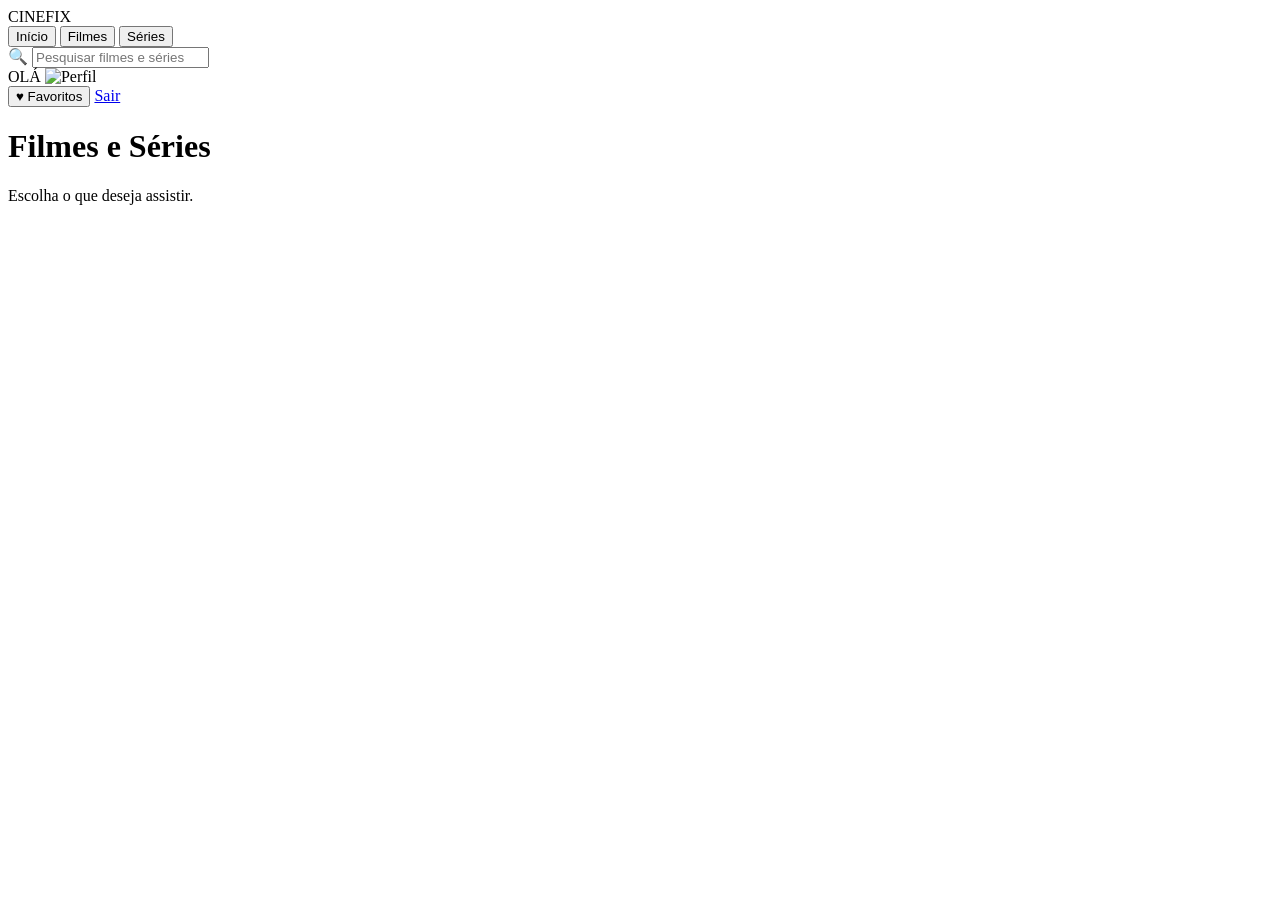
==== catalogo.html @ dbda6681 "Meu primeiro commit." ====
<!DOCTYPE html>

<html lang="pt-BR">

<head>

    <meta charset="UTF-8">


    <meta
        name="viewport"
        content="width=device-width, initial-scale=1.0"
    >


    <title>CINEFIX</title>


    <!-- ALTERAÇÃO 21/08 - CSS DO CATÁLOGO -->

    <link
        rel="stylesheet"
        href="catalogo.css"
    >


</head>


<body>



    <!-- ================================= -->
    <!-- ALTERAÇÃO 21/08 - MENU PRINCIPAL -->
    <!-- ================================= -->

    <header class="navbarCatalogo">


        <div class="ladoEsquerdo">


            <div class="logo">

                CINEFIX

            </div>



            <!-- ALTERAÇÃO 21/08 - FILMES / SÉRIES -->

            <nav class="menuCatalogo">


                <button
                    class="menuAtivo"
                    data-tipo="todos"
                >

                    Início

                </button>


                <button data-tipo="filme">

                    Filmes

                </button>


                <button data-tipo="serie">

                    Séries

                </button>


            </nav>


        </div>



        <div class="ladoDireito">



            <!-- ================================= -->
            <!-- ALTERAÇÃO 21/08 - BARRA DE BUSCA -->
            <!-- ================================= -->

            <div class="pesquisa">


                <span>

                    🔍

                </span>


                <input
                    type="text"
                    id="campoPesquisa"
                    placeholder="Pesquisar filmes e séries"
                >


            </div>



            <!-- ================================= -->
            <!-- ALTERAÇÃO 21/08 - PERFIL -->
            <!-- ================================= -->

            <div class="usuario">


                <span class="ola">

                    OLÁ

                </span>


                <img
                    src="Imagens/GatoFotodePerfil.jpg"
                    class="fotoUsuario"
                    id="fotoUsuario"
                    alt="Perfil"
                >



                <!-- ALTERAÇÃO 21/08 - MENU PERFIL -->

                <div
                    class="menuPerfil"
                    id="menuPerfil"
                >


                    <button id="mostrarFavoritos">

                        ♥ Favoritos

                    </button>


                    <a href="index.html">

                        Sair

                    </a>


                </div>


            </div>


        </div>


    </header>



    <!-- ======================================== -->
    <!-- ALTERAÇÃO 21/08 - CONTEÚDO DO CATÁLOGO -->
    <!-- ======================================== -->

    <main class="conteudoCatalogo">


        <div class="cabecalhoConteudo">


            <h1 id="tituloCatalogo">

                Filmes e Séries

            </h1>


            <p>

                Escolha o que deseja assistir.

            </p>


        </div>



        <!-- ALTERAÇÃO 21/08 - CARDS -->

        <div
            id="gradeCatalogo"
            class="gradeCatalogo"
        >

        </div>


    </main>



    <!-- ALTERAÇÃO 21/08 - JAVASCRIPT DO CATÁLOGO -->

    <script
        type="module"
        src="catalogo.js"
    >
    </script>


</body>

</html>
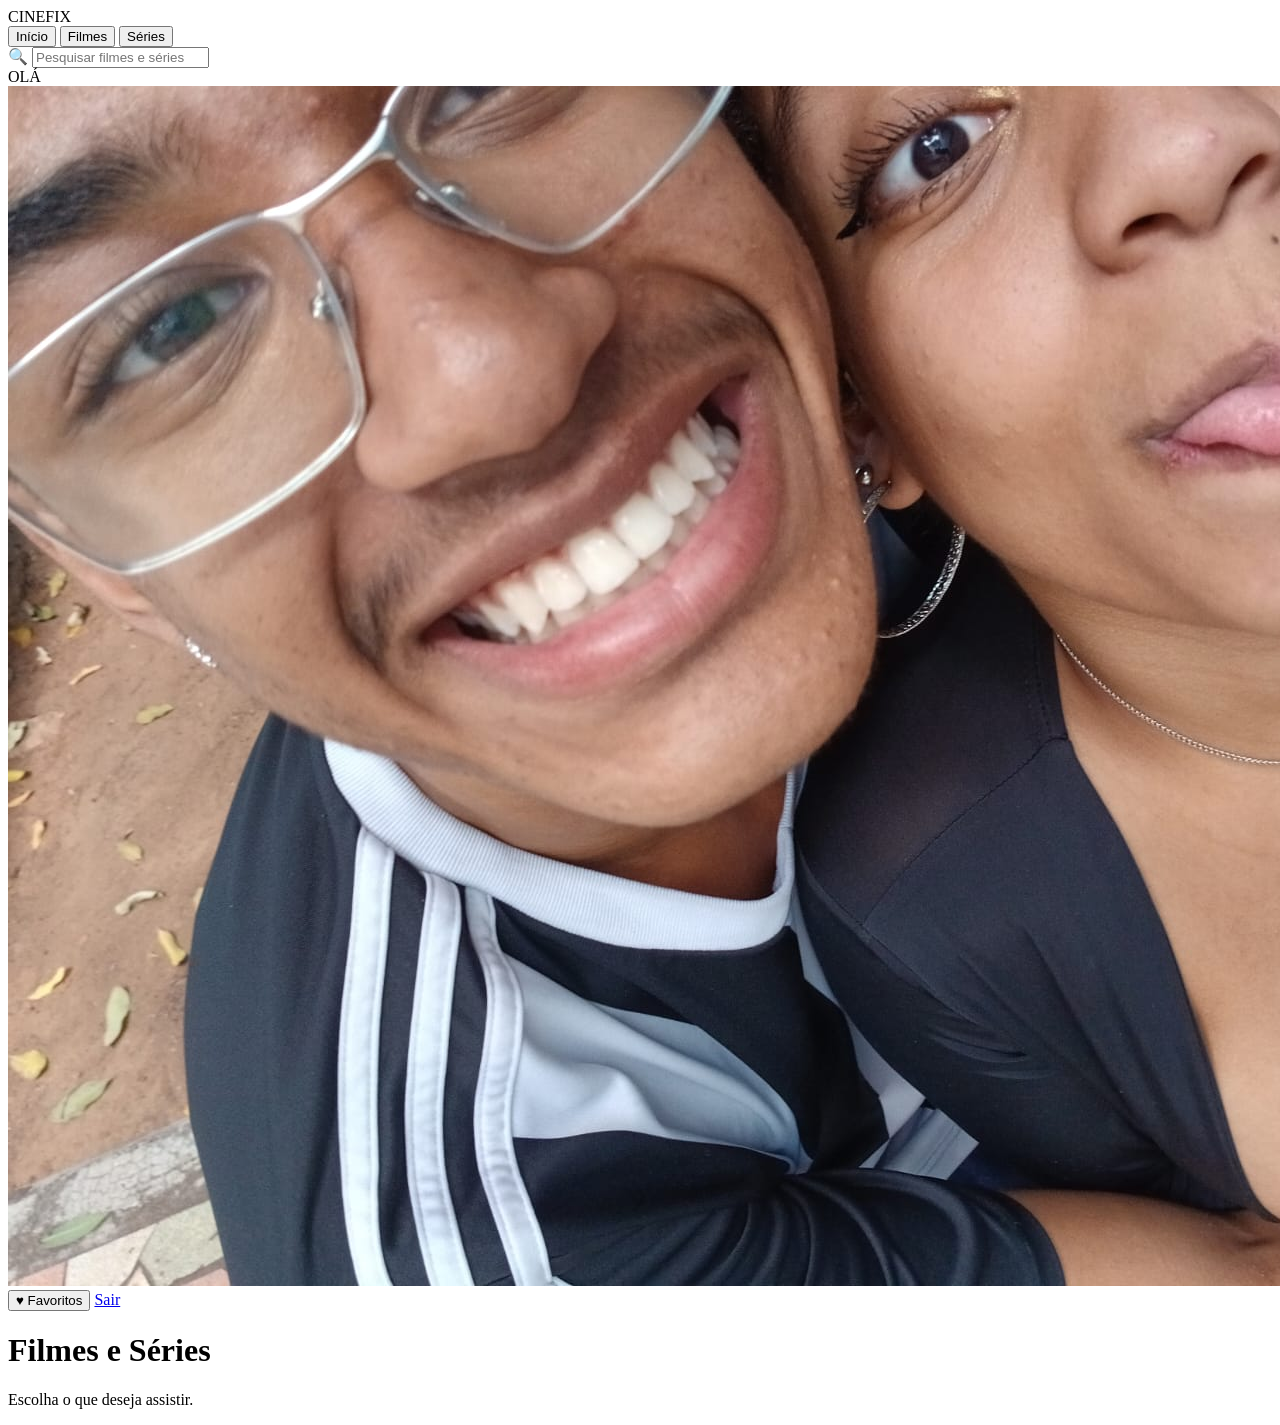
==== commit 88270025: "alteração do nome do site." ====
--- a/catalogo.html
+++ b/catalogo.html
@@ -129,7 +129,7 @@
 
 
                 <img
-                    src="Imagens/GatoFotodePerfil.jpg"
+                    src="Imagens/perfil.jpeg"
                     class="fotoUsuario"
                     id="fotoUsuario"
                     alt="Perfil"
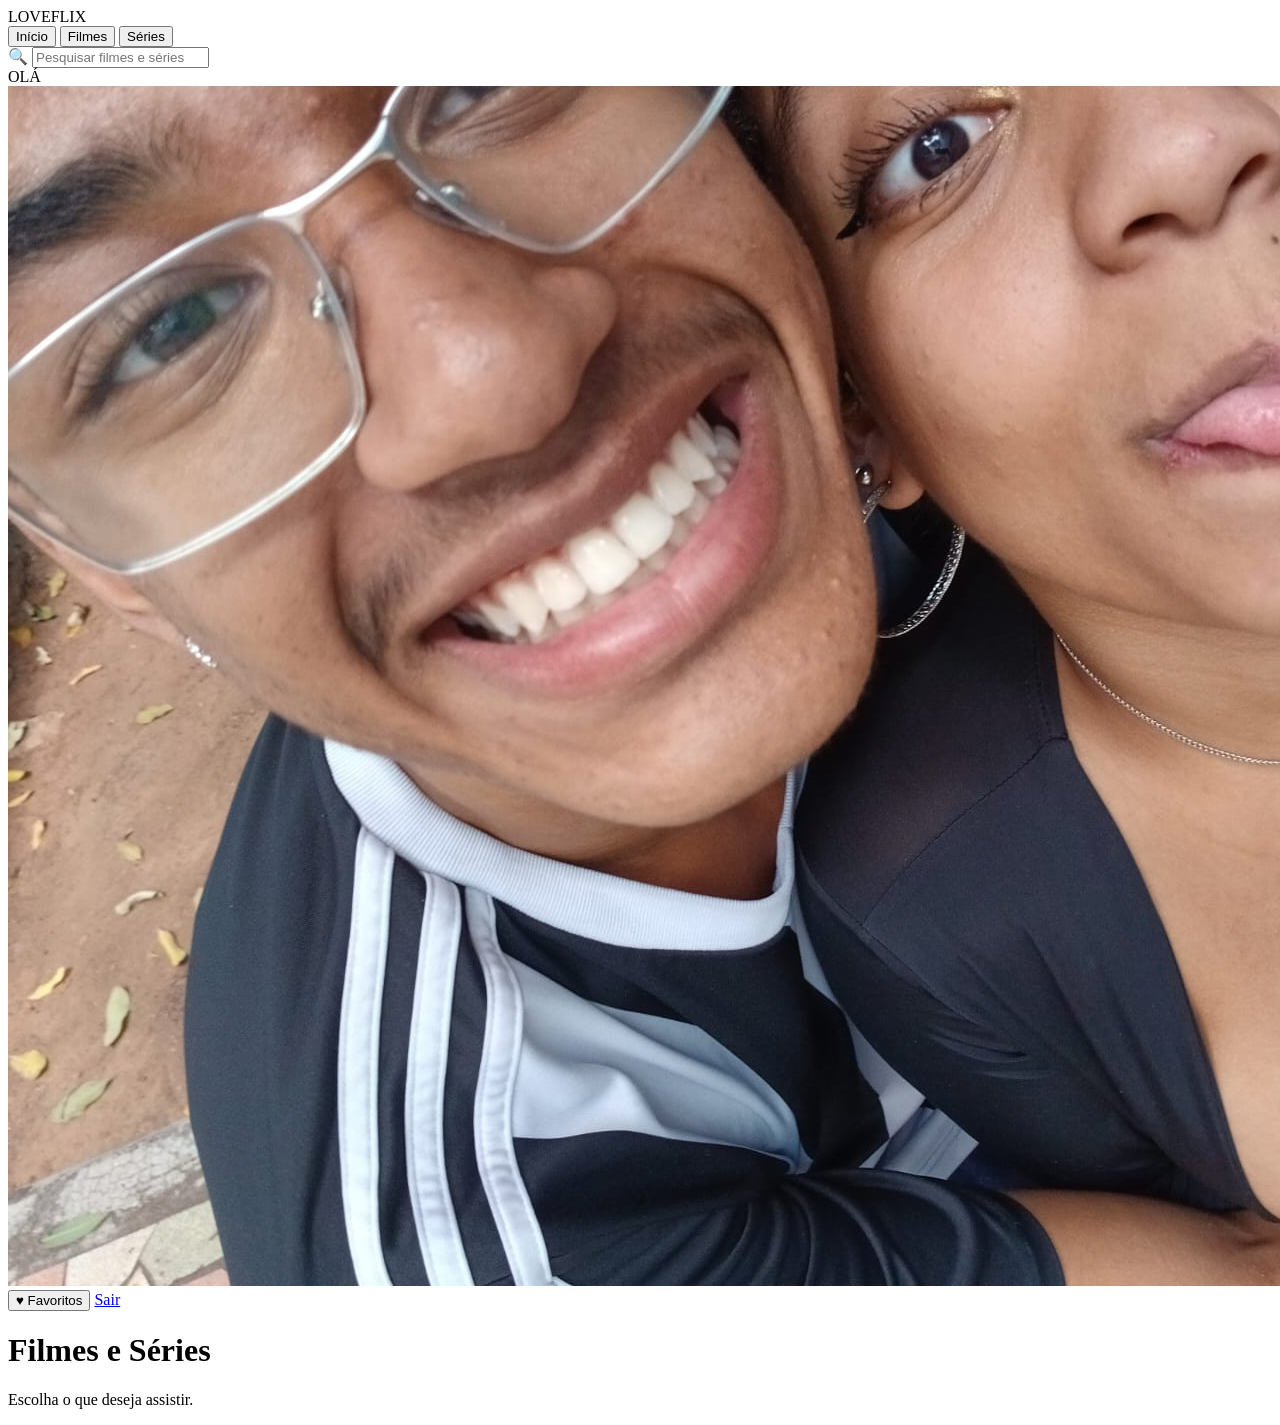
==== commit dedec4ea: "alterção no catalago.html nomes 'cinefix' para 'loveflix'." ====
--- a/catalogo.html
+++ b/catalogo.html
@@ -13,7 +13,7 @@
     >
 
 
-    <title>CINEFIX</title>
+    <title>LOVEFLIX</title>
 
 
     <!-- ALTERAÇÃO 21/08 - CSS DO CATÁLOGO -->
@@ -43,7 +43,7 @@
 
             <div class="logo">
 
-                CINEFIX
+                LOVEFLIX
 
             </div>
 
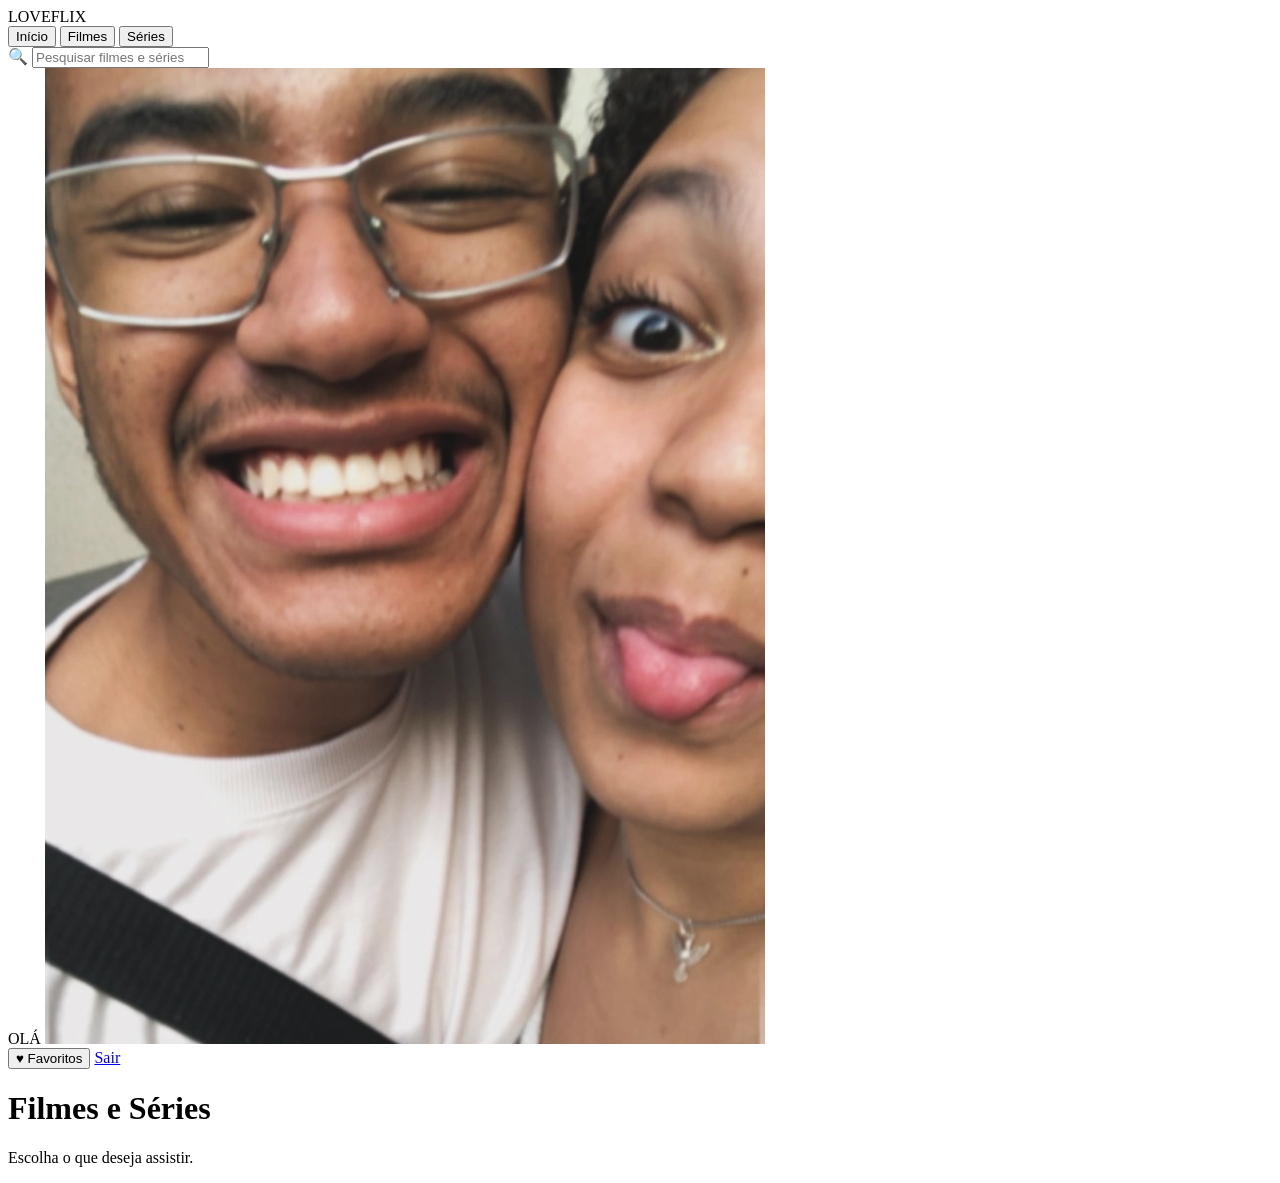
==== commit fdb278be: "alteração da foto do primeiro filme" ====
--- a/catalogo.html
+++ b/catalogo.html
@@ -129,7 +129,7 @@
 
 
                 <img
-                    src="Imagens/perfil.jpeg"
+                    src="Imagens/perfil login.jpeg"
                     class="fotoUsuario"
                     id="fotoUsuario"
                     alt="Perfil"
